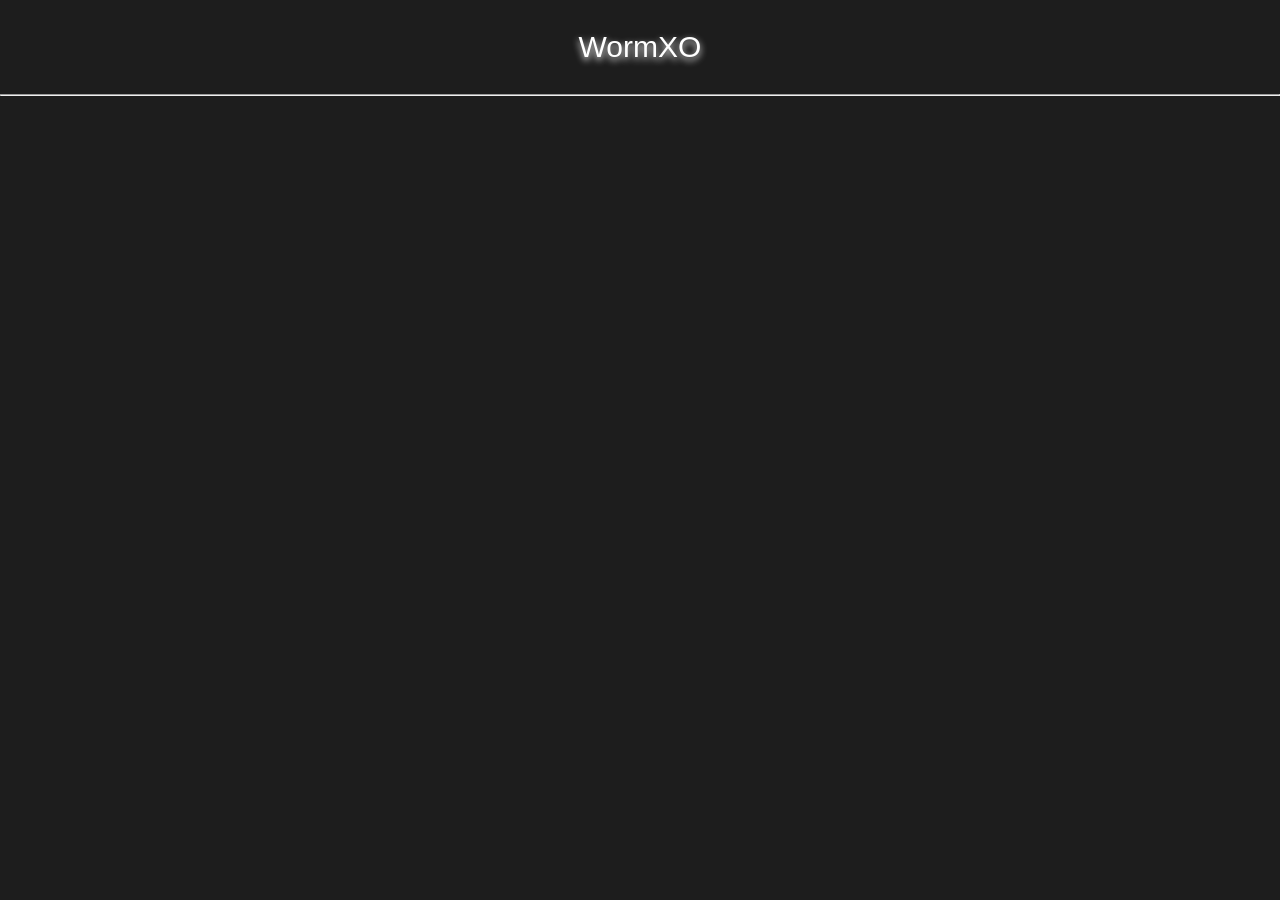
==== web/index.html @ 73a12655 "dnbbfndb" ====
<!DOCTYPE html>
<html lang="en">
<head>
    <meta charset="UTF-8">
    <meta name="viewport" content="width=device-width, initial-scale=1.0">
    <link rel="stylesheet" href="style.css">
    <title>WormXO Connct</title>
</head>
<body>
    <p id="name">WormXO</p>
    <hr id="1line">
    
</body>
</html>
---- web/style.css ----
@import url("https://haylamday.com/css/font.css");

::-webkit-scrollbar {display:none;}
* {font-family:vuonghiep;}
body,
html {
  background-color:#1d1d1d;
  height:100%;
  width:100%;
  min-width:320px;
  min-height:320px;
  padding:0;
  margin:0;
  overflow:hidden;
}
#name{
    color: rgb(255, 255, 255);
    text-shadow: 0 3px 7px #ffffff;
     text-align: center;
    font-size: 30px;
    font-family: Arial, Helvetica, sans-serif;
}
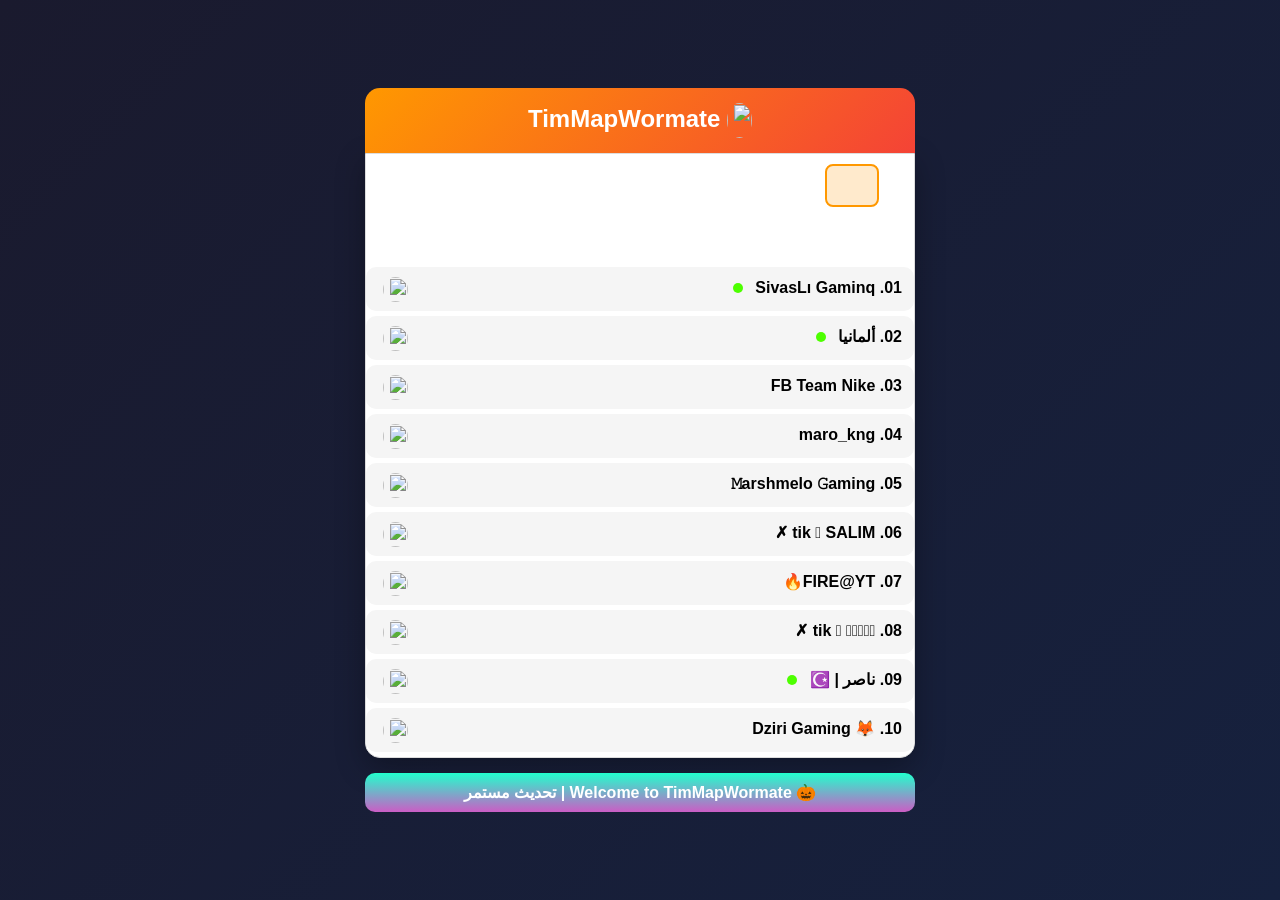
==== commit 7957b7d6: "nfkdfkdn" ====
--- a/web/index.html
+++ b/web/index.html
@@ -1,14 +1,306 @@
 <!DOCTYPE html>
-<html lang="en">
+<html lang="ar" dir="rtl">
 <head>
-    <meta charset="UTF-8">
-    <meta name="viewport" content="width=device-width, initial-scale=1.0">
-    <link rel="stylesheet" href="style.css">
-    <title>WormXO Connct</title>
+  <meta charset="UTF-8">
+  <meta name="viewport" content="width=device-width, initial-scale=1.0">
+  <title>TimMapWormate - قائمة السيرفرات</title>
+  <script src="https://code.jquery.com/jquery-3.6.0.min.js"></script>
+  <style>
+    * {
+      margin: 0;
+      padding: 0;
+      box-sizing: border-box;
+    }
+
+    body {
+      background: linear-gradient(135deg, #1a1a2e, #16213e);
+      font-family: 'Segoe UI', Tahoma, Geneva, Verdana, sans-serif;
+      padding: 20px;
+      min-height: 100vh;
+      display: flex;
+      justify-content: center;
+      align-items: center;
+    }
+
+    .angry-grid {
+      display: grid;
+      grid-template-rows: 1fr 1fr;
+      grid-template-columns: 1fr 1fr 1fr 1fr 1fr;
+      gap: 1px;
+      justify-content: center;
+      align-items: center;
+      justify-items: center;
+      align-content: center;
+      border-bottom: 1px solid #fff;
+      padding: 10px;
+    }
+
+    .angry-grid a {
+      cursor: pointer;
+      padding: 5px;
+      border-radius: 8px;
+      transition: all 0.2s;
+    }
+
+    .angry-grid a.active {
+      border: 2px solid #ff9800;
+      background-color: rgba(255, 152, 0, 0.2);
+    }
+
+    .tab-pane {
+      display: none;
+    }
+
+    .tab-pane.active {
+      display: block;
+    }
+
+    [id*="wwc_room_item_"] {
+      display: grid;
+      grid-template-columns: 1fr 30px;
+      line-height: 28px;
+      padding: 8px 12px;
+      margin: 5px 0;
+      background: #f5f5f5;
+      border-radius: 10px;
+      cursor: pointer;
+      transition: all 0.2s;
+    }
+
+    [id*="wwc_room_item_"]:hover {
+      background-color: #ff9800;
+      color: black;
+      transform: translateX(-5px);
+    }
+
+    [id*="wwc_room_item_"] a:hover {
+      color: black;
+    }
+
+    .dropdown-item {
+      cursor: pointer;
+      line-height: 25px;
+    }
+
+    .dropdown-item strong {
+      font-weight: bold;
+    }
+
+    /* تصميم الأعلام */
+    .sprite {
+      background-image: url(https://asserts.wormworld.io/images/flags_region.png);
+      background-repeat: no-repeat;
+      background-size: 135px 120px;
+      display: inline-block;
+    }
+
+    .sprite-ae-flag { width: 40px; height: 25px; background-position: -3px -4px; }
+    .sprite-au-flag { width: 40px; height: 25px; background-position: -48px -3px; }
+    .sprite-br-flag { width: 40px; height: 25px; background-position: -2px -33px; }
+    .sprite-ca-flag { width: 40px; height: 25px; background-position: -48px -33px; }
+    .sprite-fr-flag { width: 40px; height: 25px; background-position: -2px -62px; }
+    .sprite-de-flag { width: 40px; height: 25px; background-position: -48px -62px; }
+    .sprite-jp-flag { width: 40px; height: 25px; background-position: -48px -92px; }
+    .sprite-mx-flag { width: 40px; height: 25px; background-position: -92px -3px; }
+    .sprite-sg-flag { width: 40px; height: 25px; background-position: -92px -33px; }
+    .sprite-uk-flag { width: 40px; height: 25px; background-position: -92px -92px; }
+    .sprite-us-flag { width: 40px; height: 25px; background-position: -92px -92px; }
+
+    /* عنوان الصفحة */
+    .title-worm-world-connect {
+      position: relative;
+      text-align: center;
+      font-size: 24px;
+      font-weight: bold;
+      color: white;
+      padding: 15px;
+      background: linear-gradient(135deg, #ff9800, #f44336);
+      border-radius: 15px 15px 0 0;
+    }
+
+    #wwc_tabs {
+      background: white;
+      border-radius: 0 0 15px 15px;
+      overflow: hidden;
+      box-shadow: 0 10px 30px rgba(0,0,0,0.3);
+    }
+
+    .footer-message {
+      text-align: center;
+      background-image: linear-gradient(#22ffcd, #cb5dc5);
+      font-weight: bold;
+      color: white;
+      border-radius: 10px;
+      padding: 10px;
+      margin-top: 15px;
+    }
+
+    img {
+      width: 25px;
+      height: 25px;
+      vertical-align: middle;
+      border-radius: 50%;
+      object-fit: cover;
+    }
+
+    .live-dot {
+      background-color: #4dff00;
+      width: 10px;
+      height: 10px;
+      border-radius: 50%;
+      display: inline-block;
+      margin-right: 8px;
+      animation: pulse 1.5s infinite;
+    }
+
+    @keyframes pulse {
+      0% { opacity: 1; transform: scale(1); }
+      50% { opacity: 0.5; transform: scale(1.2); }
+      100% { opacity: 1; transform: scale(1); }
+    }
+  </style>
 </head>
 <body>
-    <p id="name">WormXO</p>
-    <hr id="1line">
-    
+
+<div style="width: 100%; max-width: 550px; margin: 0 auto;">
+  <div id="load_page_apoiador">
+    <div class="title-worm-world-connect">
+      <img src="https://timmapwormate.com/images/check/linelogo_tmw.png" style="height: 35px; vertical-align: middle;">
+      TimMapWormate
+    </div>
+
+    <div style="height: auto; overflow: auto; border: 1px solid #ddd; margin: 0 auto;" id="wwc_tabs">
+      
+      <!-- تبويبات الأعلام -->
+      <div class="angry-grid f32">
+        <a href="#tabs4" id="linktab_4"><i class="sprite sprite-de-flag"></i></a>
+        <a href="#tabs9" id="linktab_9"><i class="sprite sprite-ae-flag"></i></a>
+        <a href="#tabs0" id="linktab_0"><i class="sprite sprite-br-flag"></i></a>
+        <a href="#tabs1" id="linktab_1"><i class="sprite sprite-us-flag"></i></a>
+        <a href="#tabs2" id="linktab_2"><i class="sprite sprite-ca-flag"></i></a>
+        <a href="#tabs5" id="linktab_5"><i class="sprite sprite-fr-flag"></i></a>
+        <a href="#tabs3" id="linktab_3"><i class="sprite sprite-mx-flag"></i></a>
+        <a href="#tabs6" id="linktab_6"><i class="sprite sprite-sg-flag"></i></a>
+        <a href="#tabs7" id="linktab_7"><i class="sprite sprite-jp-flag"></i></a>
+        <a href="#tabs8" id="linktab_8"><i class="sprite sprite-au-flag"></i></a>
+      </div>
+
+      <!-- ========== ألمانيا DE ========== -->
+      <div class="tab-pane" id="tabs4" style="display: none;">
+        <div id="wwc_room_item_de1"><div class="dropdown-item selecionar-sala-v2" data-con="wss://fra-c.wormate.io:32053/wormy" data-room="1de"><strong>01. SivasLı Gaminq</strong> <span class="live-dot"></span></div><a href="https://www.tiktok.com/@sivasli_gaming" target="_blank"><img src="https://timmapwormate.com/images/check/Siva.png"></a></div>
+        <div id="wwc_room_item_de2"><div class="dropdown-item selecionar-sala-v2" data-con="wss://fra-c.wormate.io:32609/wormy" data-room="2de"><strong>02. ألمانيا</strong> <span class="live-dot"></span></div><a href="#" target="_blank"><img src="https://asserts.wormworld.io/rooms/favicon128x128.png"></a></div>
+        <div id="wwc_room_item_de3"><div class="dropdown-item selecionar-sala-v2" data-con="wss://fra-c.wormate.io:32103/wormy" data-room="3de"><strong>03. FB Team Nike</strong></div><a href="https://www.facebook.com/TeamNike2" target="_blank"><img src="https://timmapwormate.com/images/check/nike.jpg"></a></div>
+        <div id="wwc_room_item_de4"><div class="dropdown-item selecionar-sala-v2" data-con="wss://fra-c.wormate.io:32064/wormy" data-room="4de"><strong>04. maro_kng</strong></div><a href="https://www.tiktok.com/@maro_kng" target="_blank"><img src="https://timmapwormate.com/images/check/mano_png.jpg"></a></div>
+        <div id="wwc_room_item_de5"><div class="dropdown-item selecionar-sala-v2" data-con="wss://fra-c.wormate.io:32708/wormy" data-room="5de"><strong>05. 𝙼arshmelo 𝙶aming</strong></div><a href="https://www.facebook.com/marshmelo.gamer" target="_blank"><img src="https://timmapwormate.com/images/check/melo.jpg"></a></div>
+        <div id="wwc_room_item_de6"><div class="dropdown-item selecionar-sala-v2" data-con="wss://fra-c.wormate.io:32026/wormy" data-room="6de"><strong>06. tik 𓌹 SALIM ✗</strong></div><a href="https://www.tiktok.com/@lb.salim1" target="_blank"><img src="https://timmapwormate.com/images/check/salim.jpg"></a></div>
+        <div id="wwc_room_item_de7"><div class="dropdown-item selecionar-sala-v2" data-con="wss://fra-c.wormate.io:32285/wormy" data-room="7de"><strong>07. FIRE@YT🔥</strong></div><a href="https://www.tiktok.com/@pindi__gaming" target="_blank"><img src="https://timmapwormate.com/images/check/fire.jpg"></a></div>
+        <div id="wwc_room_item_de8"><div class="dropdown-item selecionar-sala-v2" data-con="wss://fra-c.wormate.io:31280/wormy" data-room="8de"><strong>08. tik 𓌹 𝙆𝘼𝙍𝙄𝙈 ✗</strong></div><a href="https://www.tiktok.com/@karim_g11" target="_blank"><img src="https://timmapwormate.com/images/check/karim.png"></a></div>
+        <div id="wwc_room_item_de9"><div class="dropdown-item selecionar-sala-v2" data-con="wss://fra-c.wormate.io:32017/wormy" data-room="9de"><strong>09. ناصر | ☪️</strong> <span class="live-dot"></span></div><a href="https://www.tiktok.com/@tik.na4" target="_blank"><img src="https://timmapwormate.com/images/check/NS.jpg"></a></div>
+        <div id="wwc_room_item_de10"><div class="dropdown-item selecionar-sala-v2" data-con="wss://fra-c.wormate.io:32095/wormy" data-room="10de"><strong>10. 🦊 Dziri Gaming</strong></div><a href="https://www.tiktok.com/@dzirigaming" target="_blank"><img src="https://timmapwormate.com/images/check/dziri.jpg"></a></div>
+      </div>
+
+      <!-- ========== الإمارات AE ========== -->
+      <div class="tab-pane" id="tabs9" style="display: none;">
+        <div id="wwc_room_item_ae1"><div class="dropdown-item selecionar-sala-v2" data-con="wss://fra-c.wormate.io:32053/wormy" data-room="1ae"><strong>01. Ali Gaming</strong></div><a href="https://www.facebook.com/aligamingfriendly125/" target="_blank"><img src="https://timmapwormate.com/images/check/ali.jpg"></a></div>
+        <div id="wwc_room_item_ae2"><div class="dropdown-item selecionar-sala-v2" data-con="wss://fra-c.wormate.io:32609/wormy" data-room="2ae"><strong>02. Qasim Gaming</strong> <span class="live-dot"></span></div><a href="https://www.tiktok.com/@qasimgamingfb2.0" target="_blank"><img src="https://timmapwormate.com/images/check/qusim.jpg"></a></div>
+        <div id="wwc_room_item_ae3"><div class="dropdown-item selecionar-sala-v2" data-con="wss://fra-c.wormate.io:32103/wormy" data-room="3ae"><strong>03. FIRE@YT🔥</strong></div><a href="https://www.tiktok.com/@pindi__gaming" target="_blank"><img src="https://timmapwormate.com/images/check/fire.jpg"></a></div>
+      </div>
+
+      <!-- ========== البرازيل BR ========== -->
+      <div class="tab-pane" id="tabs0" style="display: none;">
+        <div id="wwc_room_item_br1"><div class="dropdown-item selecionar-sala-v2" data-con="wss://fra-c.wormate.io:32053/wormy" data-room="1br"><strong>01. WW - Brasil 1</strong></div><a href="https://wormworld.io" target="_blank"><img src="https://asserts.wormworld.io/rooms/favicon128x128.png"></a></div>
+        <div id="wwc_room_item_br2"><div class="dropdown-item selecionar-sala-v2" data-con="wss://fra-c.wormate.io:32285/wormy" data-room="2br"><strong>02. WW - Brasil 2</strong></div><a href="https://wormworld.io" target="_blank"><img src="https://asserts.wormworld.io/rooms/favicon128x128.png"></a></div>
+        <div id="wwc_room_item_br3"><div class="dropdown-item selecionar-sala-v2" data-con="wss://fra-c.wormate.io:32609/wormy" data-room="3br"><strong>03. WW - Brasil 3</strong></div><a href="https://wormworld.io" target="_blank"><img src="https://asserts.wormworld.io/rooms/favicon128x128.png"></a></div>
+      </div>
+
+      <!-- ========== أمريكا US ========== -->
+      <div class="tab-pane" id="tabs1" style="display: none;">
+        <div id="wwc_room_item_us1"><div class="dropdown-item selecionar-sala-v2" data-con="wss://fra-c.wormate.io:32262/wormy" data-room="1us"><strong>01. [AG] AguzGamer</strong></div><a href="https://wormworld.io/team/aguz-gamer/" target="_blank"><img src="https://asserts.wormworld.io/rooms/sala_45.png"></a></div>
+        <div id="wwc_room_item_us2"><div class="dropdown-item selecionar-sala-v2" data-con="wss://fra-c.wormate.io:32053/wormy" data-room="2us"><strong>02. DF GAMING</strong></div><a href="https://www.tiktok.com/@donfrankie" target="_blank"><img src="https://asserts.wormworld.io/rooms/TEAM_DF.png"></a></div>
+        <div id="wwc_room_item_us3"><div class="dropdown-item selecionar-sala-v2" data-con="wss://fra-c.wormate.io:32103/wormy" data-room="3us"><strong>03. TF WENDYS</strong></div><a href="https://www.facebook.com/LaWendyss" target="_blank"><img src="https://asserts.wormworld.io/rooms/TEAM_WENDS.png"></a></div>
+      </div>
+
+      <!-- ========== كندا CA ========== -->
+      <div class="tab-pane" id="tabs2" style="display: none;">
+        <div id="wwc_room_item_ca1"><div class="dropdown-item selecionar-sala-v2" data-con="wss://fra-c.wormate.io:32053/wormy" data-room="1ca"><strong>01. SUP TANNER GAMING</strong></div><a href="#" target="_blank"><img src="https://asserts.wormworld.io/rooms/TEAM_SUP_TANER.png"></a></div>
+        <div id="wwc_room_item_ca2"><div class="dropdown-item selecionar-sala-v2" data-con="wss://fra-c.wormate.io:32609/wormy" data-room="2ca"><strong>02. كندا</strong></div><a href="#" target="_blank"><img src="https://asserts.wormworld.io/rooms/favicon128x128.png"></a></div>
+      </div>
+
+      <!-- ========== المكسيك MX ========== -->
+      <div class="tab-pane" id="tabs3" style="display: none;">
+        <div id="wwc_room_item_mx1"><div class="dropdown-item selecionar-sala-v2" data-con="wss://fra-c.wormate.io:32053/wormy" data-room="1mx"><strong>01. المكسيك</strong></div><a href="#" target="_blank"><img src="https://asserts.wormworld.io/rooms/favicon128x128.png"></a></div>
+      </div>
+
+      <!-- ========== فرنسا FR ========== -->
+      <div class="tab-pane" id="tabs5" style="display: none;">
+        <div id="wwc_room_item_fr1"><div class="dropdown-item selecionar-sala-v2" data-con="wss://fra-c.wormate.io:32053/wormy" data-room="1fr"><strong>01. D V BLACK</strong></div><a href="https://www.tiktok.com/@sallh.sy" target="_blank"><img src="https://timmapwormate.com/images/check/dv_black.jpg"></a></div>
+        <div id="wwc_room_item_fr2"><div class="dropdown-item selecionar-sala-v2" data-con="wss://fra-c.wormate.io:32609/wormy" data-room="2fr"><strong>02. فرنسا</strong> <span class="live-dot"></span></div><a href="#" target="_blank"><img src="https://asserts.wormworld.io/rooms/favicon128x128.png"></a></div>
+        <div id="wwc_room_item_fr3"><div class="dropdown-item selecionar-sala-v2" data-con="wss://fra-c.wormate.io:32103/wormy" data-room="3fr"><strong>03. KENT AVİZE</strong></div><a href="https://www.tiktok.com/@kentavize" target="_blank"><img src="https://timmapwormate.com/images/check/KA.jpg"></a></div>
+      </div>
+
+      <!-- ========== سنغافورة SG ========== -->
+      <div class="tab-pane" id="tabs6" style="display: none;">
+        <div id="wwc_room_item_sg1"><div class="dropdown-item selecionar-sala-v2" data-con="wss://fra-c.wormate.io:32262/wormy" data-room="1sg"><strong>01. ❄️ SCD 𝕮𝖎𝖓𝖉𝖞𝖓𝖆𝖓𝖆</strong></div><a href="https://www.tiktok.com/@tong.cindy" target="_blank"><img src="https://timmapwormate.com/images/check/cindynana.jpg"></a></div>
+        <div id="wwc_room_item_sg2"><div class="dropdown-item selecionar-sala-v2" data-con="wss://fra-c.wormate.io:32053/wormy" data-room="2sg"><strong>02. ❄️ SCD Muội Muội</strong> <span class="live-dot"></span></div><a href="https://www.facebook.com/profile.php?id=100092254689927" target="_blank"><img src="https://timmapwormate.com/images/check/hoangduy.jpg"></a></div>
+        <div id="wwc_room_item_sg3"><div class="dropdown-item selecionar-sala-v2" data-con="wss://fra-c.wormate.io:32103/wormy" data-room="3sg"><strong>03. GLITCH 🙈 NOURA</strong></div><a href="https://www.tiktok.com/@glitchnoura" target="_blank"><img src="https://timmapwormate.com/images/check/glithchnoura.jpg"></a></div>
+      </div>
+
+      <!-- ========== اليابان JP ========== -->
+      <div class="tab-pane" id="tabs7" style="display: none;">
+        <div id="wwc_room_item_jp1"><div class="dropdown-item selecionar-sala-v2" data-con="wss://fra-c.wormate.io:32053/wormy" data-room="1jp"><strong>01. قريباً</strong></div><a href="#" target="_blank"><img src="https://asserts.wormworld.io/rooms/favicon128x128.png"></a></div>
+      </div>
+
+      <!-- ========== أستراليا AU ========== -->
+      <div class="tab-pane" id="tabs8" style="display: none;">
+        <div id="wwc_room_item_au1"><div class="dropdown-item selecionar-sala-v2" data-con="wss://fra-c.wormate.io:32262/wormy" data-room="1au"><strong>01. SRTIRAQTIK</strong></div><a href="#" target="_blank"><img src="https://asserts.wormworld.io/rooms/TEAM_SRTIRAQTIK.png"></a></div>
+        <div id="wwc_room_item_au2"><div class="dropdown-item selecionar-sala-v2" data-con="wss://fra-c.wormate.io:32053/wormy" data-room="2au"><strong>02. أستراليا</strong></div><a href="#" target="_blank"><img src="https://asserts.wormworld.io/rooms/favicon128x128.png"></a></div>
+      </div>
+
+    </div>
+
+    <div class="footer-message">
+      🎃 Welcome to TimMapWormate | تحديث مستمر
+    </div>
+  </div>
+</div>
+
+<script>
+  $(document).ready(function() {
+    // تفعيل أول تبويب (ألمانيا)
+    $("#linktab_4").addClass("active");
+    $("#tabs4").addClass("active").show();
+
+    // عند الضغط على أي علم
+    $(".angry-grid a").on("click", function(e) {
+      e.preventDefault();
+      let target = $(this).attr("href");
+      $(".angry-grid a").removeClass("active");
+      $(this).addClass("active");
+      $(".tab-pane").removeClass("active").hide();
+      $(target).addClass("active").fadeIn();
+    });
+
+    // عند الضغط على أي سيرفر
+    $(document).on("click", ".selecionar-sala-v2", function() {
+      let serverUrl = $(this).data("con");
+      let roomId = $(this).data("room");
+      let serverName = $(this).find("strong").text();
+      
+      console.log(`🔌 جاري الاتصال بـ: ${serverName} | ${serverUrl}`);
+      alert(`🚀 جاري الاتصال بـ ${serverName}\n📡 ${serverUrl}`);
+      
+      // هنا يمكنك إضافة كود الاتصال الفعلي باللعبة
+      if (window.parent && window.parent._anApp && typeof window.parent._anApp.bo === 'function') {
+        try {
+          window.parent._anApp.bo(serverUrl);
+          console.log("✅ تم الاتصال بنجاح");
+        } catch(e) {
+          console.error("❌ فشل الاتصال:", e);
+        }
+      }
+    });
+  });
+</script>
+
 </body>
 </html>
